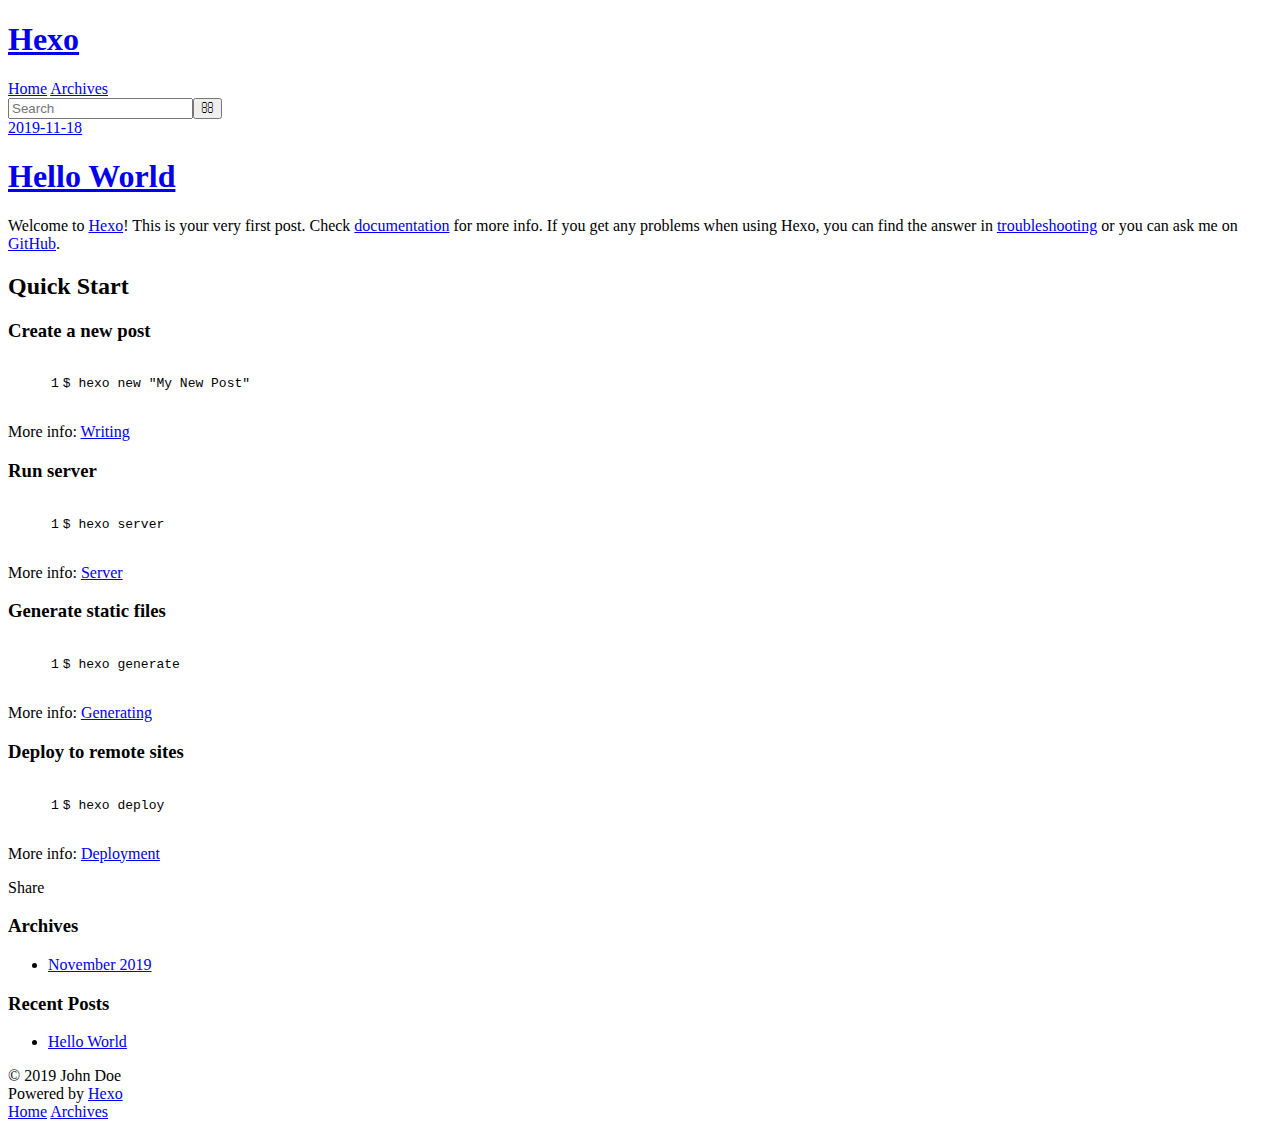
==== index.html @ 331e6872 "Site updated: 2019-11-18 12:37:14" ====
<!DOCTYPE html>
<html>
<head>
  <meta charset="utf-8">
  

  
  <title>Hexo</title>
  <meta name="viewport" content="width=device-width, initial-scale=1, maximum-scale=1">
  <meta property="og:type" content="website">
<meta property="og:title" content="Hexo">
<meta property="og:url" content="http:&#x2F;&#x2F;yoursite.com&#x2F;index.html">
<meta property="og:site_name" content="Hexo">
<meta property="og:locale" content="en">
<meta name="twitter:card" content="summary">
  
    <link rel="alternate" href="/atom.xml" title="Hexo" type="application/atom+xml">
  
  
    <link rel="icon" href="/favicon.png">
  
  
    <link href="//fonts.googleapis.com/css?family=Source+Code+Pro" rel="stylesheet" type="text/css">
  
  <link rel="stylesheet" href="/css/style.css">
</head>

<body>
  <div id="container">
    <div id="wrap">
      <header id="header">
  <div id="banner"></div>
  <div id="header-outer" class="outer">
    <div id="header-title" class="inner">
      <h1 id="logo-wrap">
        <a href="/" id="logo">Hexo</a>
      </h1>
      
    </div>
    <div id="header-inner" class="inner">
      <nav id="main-nav">
        <a id="main-nav-toggle" class="nav-icon"></a>
        
          <a class="main-nav-link" href="/">Home</a>
        
          <a class="main-nav-link" href="/archives">Archives</a>
        
      </nav>
      <nav id="sub-nav">
        
          <a id="nav-rss-link" class="nav-icon" href="/atom.xml" title="RSS Feed"></a>
        
        <a id="nav-search-btn" class="nav-icon" title="Search"></a>
      </nav>
      <div id="search-form-wrap">
        <form action="//google.com/search" method="get" accept-charset="UTF-8" class="search-form"><input type="search" name="q" class="search-form-input" placeholder="Search"><button type="submit" class="search-form-submit">&#xF002;</button><input type="hidden" name="sitesearch" value="http://yoursite.com"></form>
      </div>
    </div>
  </div>
</header>
      <div class="outer">
        <section id="main">
  
    <article id="post-hello-world" class="article article-type-post" itemscope itemprop="blogPost">
  <div class="article-meta">
    <a href="/2019/11/18/hello-world/" class="article-date">
  <time datetime="2019-11-18T04:17:39.506Z" itemprop="datePublished">2019-11-18</time>
</a>
    
  </div>
  <div class="article-inner">
    
    
      <header class="article-header">
        
  
    <h1 itemprop="name">
      <a class="article-title" href="/2019/11/18/hello-world/">Hello World</a>
    </h1>
  

      </header>
    
    <div class="article-entry" itemprop="articleBody">
      
        <p>Welcome to <a href="https://hexo.io/" target="_blank" rel="noopener">Hexo</a>! This is your very first post. Check <a href="https://hexo.io/docs/" target="_blank" rel="noopener">documentation</a> for more info. If you get any problems when using Hexo, you can find the answer in <a href="https://hexo.io/docs/troubleshooting.html" target="_blank" rel="noopener">troubleshooting</a> or you can ask me on <a href="https://github.com/hexojs/hexo/issues" target="_blank" rel="noopener">GitHub</a>.</p>
<h2 id="Quick-Start"><a href="#Quick-Start" class="headerlink" title="Quick Start"></a>Quick Start</h2><h3 id="Create-a-new-post"><a href="#Create-a-new-post" class="headerlink" title="Create a new post"></a>Create a new post</h3><figure class="highlight bash"><table><tr><td class="gutter"><pre><span class="line">1</span><br></pre></td><td class="code"><pre><span class="line">$ hexo new <span class="string">"My New Post"</span></span><br></pre></td></tr></table></figure>

<p>More info: <a href="https://hexo.io/docs/writing.html" target="_blank" rel="noopener">Writing</a></p>
<h3 id="Run-server"><a href="#Run-server" class="headerlink" title="Run server"></a>Run server</h3><figure class="highlight bash"><table><tr><td class="gutter"><pre><span class="line">1</span><br></pre></td><td class="code"><pre><span class="line">$ hexo server</span><br></pre></td></tr></table></figure>

<p>More info: <a href="https://hexo.io/docs/server.html" target="_blank" rel="noopener">Server</a></p>
<h3 id="Generate-static-files"><a href="#Generate-static-files" class="headerlink" title="Generate static files"></a>Generate static files</h3><figure class="highlight bash"><table><tr><td class="gutter"><pre><span class="line">1</span><br></pre></td><td class="code"><pre><span class="line">$ hexo generate</span><br></pre></td></tr></table></figure>

<p>More info: <a href="https://hexo.io/docs/generating.html" target="_blank" rel="noopener">Generating</a></p>
<h3 id="Deploy-to-remote-sites"><a href="#Deploy-to-remote-sites" class="headerlink" title="Deploy to remote sites"></a>Deploy to remote sites</h3><figure class="highlight bash"><table><tr><td class="gutter"><pre><span class="line">1</span><br></pre></td><td class="code"><pre><span class="line">$ hexo deploy</span><br></pre></td></tr></table></figure>

<p>More info: <a href="https://hexo.io/docs/one-command-deployment.html" target="_blank" rel="noopener">Deployment</a></p>

      
    </div>
    <footer class="article-footer">
      <a data-url="http://yoursite.com/2019/11/18/hello-world/" data-id="ck33xthl20000q0uwesigapj0" class="article-share-link">Share</a>
      
      
    </footer>
  </div>
  
</article>


  


</section>
        
          <aside id="sidebar">
  
    

  
    

  
    
  
    
  <div class="widget-wrap">
    <h3 class="widget-title">Archives</h3>
    <div class="widget">
      <ul class="archive-list"><li class="archive-list-item"><a class="archive-list-link" href="/archives/2019/11/">November 2019</a></li></ul>
    </div>
  </div>


  
    
  <div class="widget-wrap">
    <h3 class="widget-title">Recent Posts</h3>
    <div class="widget">
      <ul>
        
          <li>
            <a href="/2019/11/18/hello-world/">Hello World</a>
          </li>
        
      </ul>
    </div>
  </div>

  
</aside>
        
      </div>
      <footer id="footer">
  
  <div class="outer">
    <div id="footer-info" class="inner">
      &copy; 2019 John Doe<br>
      Powered by <a href="http://hexo.io/" target="_blank">Hexo</a>
    </div>
  </div>
</footer>
    </div>
    <nav id="mobile-nav">
  
    <a href="/" class="mobile-nav-link">Home</a>
  
    <a href="/archives" class="mobile-nav-link">Archives</a>
  
</nav>
    

<script src="//ajax.googleapis.com/ajax/libs/jquery/2.0.3/jquery.min.js"></script>


  <link rel="stylesheet" href="/fancybox/jquery.fancybox.css">
  <script src="/fancybox/jquery.fancybox.pack.js"></script>


<script src="/js/script.js"></script>



  </div>
</body>
</html>
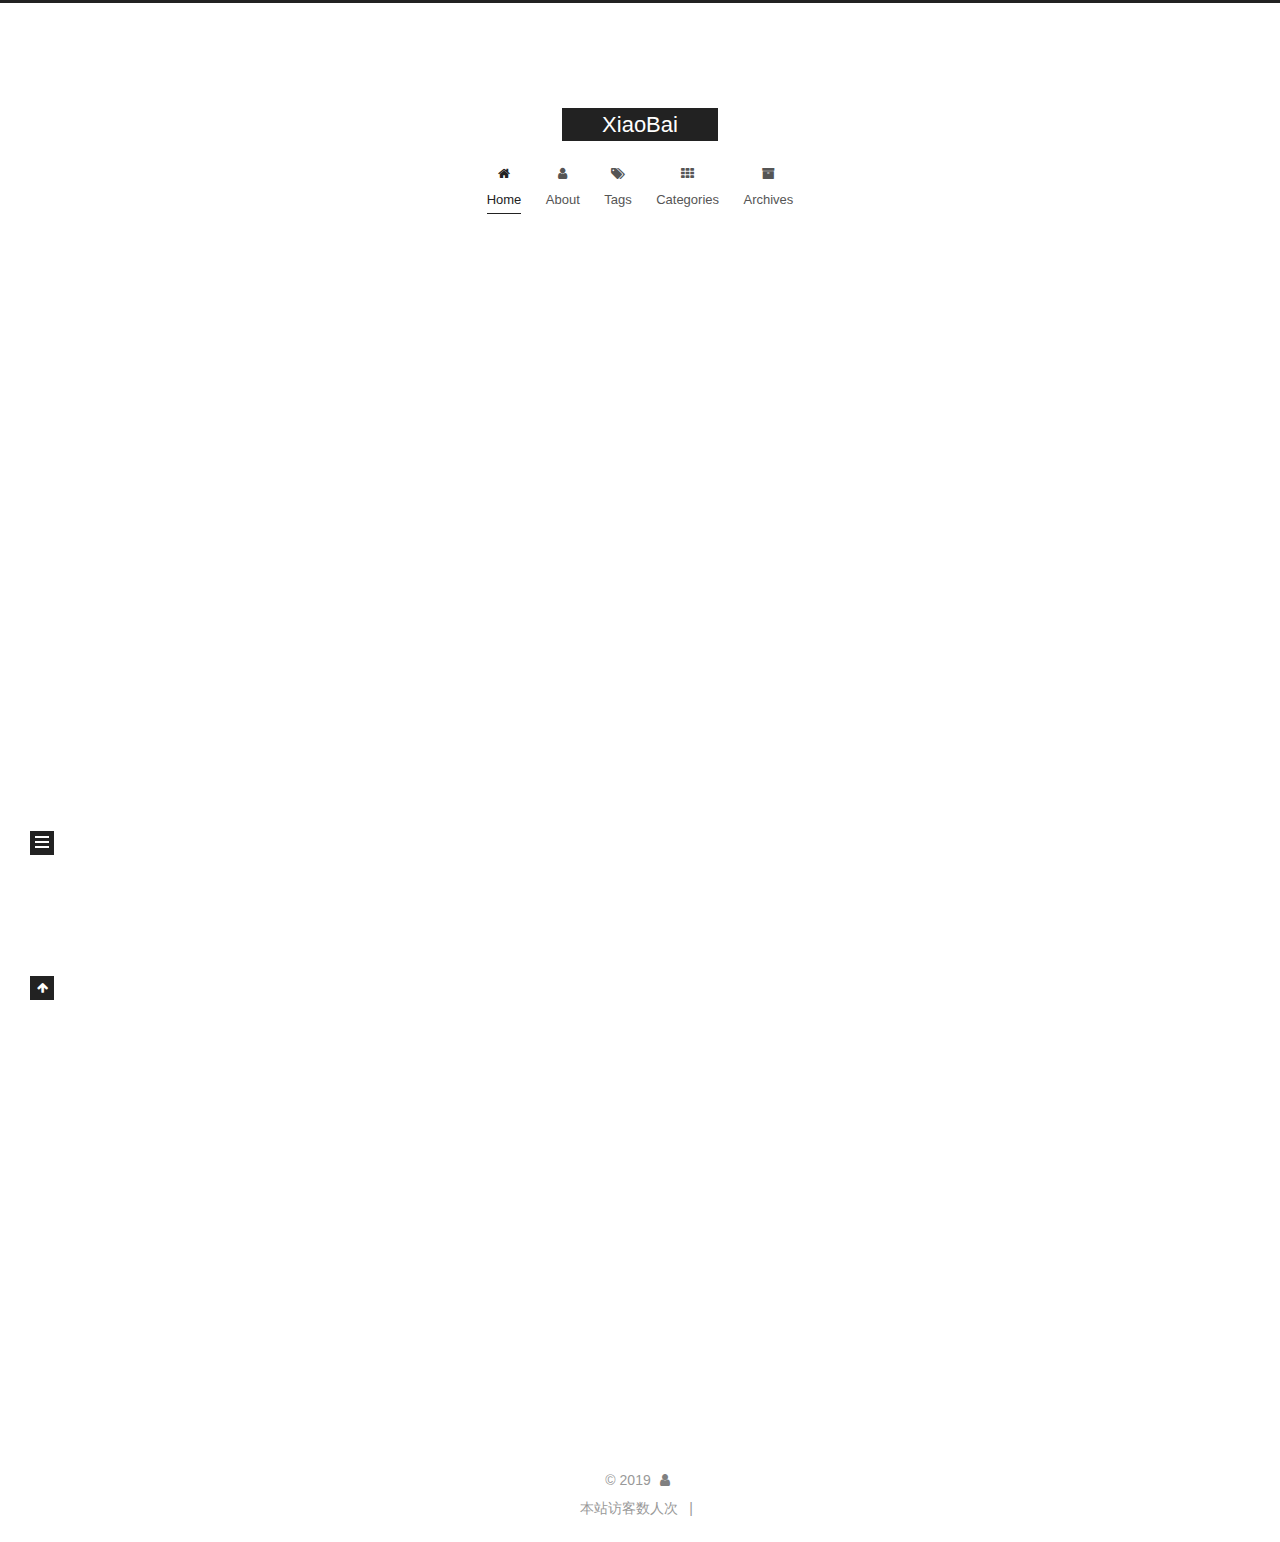
==== commit 5d4e6893: "Site updated: 2019-11-19 09:44:09" ====
--- a/index.html
+++ b/index.html
@@ -1,187 +1,388 @@
 <!DOCTYPE html>
-<html>
+<html lang="en">
 <head>
-  <meta charset="utf-8">
-  
-
-  
-  <title>Hexo</title>
-  <meta name="viewport" content="width=device-width, initial-scale=1, maximum-scale=1">
+  <meta charset="UTF-8">
+<meta name="viewport" content="width=device-width, initial-scale=1, maximum-scale=2">
+<meta name="theme-color" content="#222">
+<meta name="generator" content="Hexo 4.0.0">
+  <link rel="apple-touch-icon" sizes="180x180" href="/images/apple-touch-icon-next.png">
+  <link rel="icon" type="image/png" sizes="32x32" href="/images/favicon-32x32-next.png">
+  <link rel="icon" type="image/png" sizes="16x16" href="/images/favicon-16x16-next.png">
+  <link rel="mask-icon" href="/images/logo.svg" color="#222">
+  <link rel="alternate" href="/atom.xml" title="XiaoBai" type="application/atom+xml">
+
+<link rel="stylesheet" href="/css/main.css">
+
+
+<link rel="stylesheet" href="/lib/font-awesome/css/font-awesome.min.css">
+
+
+<script id="hexo-configurations">
+  var NexT = window.NexT || {};
+  var CONFIG = {
+    root: '/',
+    scheme: 'Muse',
+    version: '7.5.0',
+    exturl: false,
+    sidebar: {"position":"left","display":"post","offset":12,"onmobile":false},
+    copycode: {"enable":false,"show_result":false,"style":null},
+    back2top: {"enable":true,"sidebar":false,"scrollpercent":false},
+    bookmark: {"enable":false,"color":"#222","save":"auto"},
+    fancybox: false,
+    mediumzoom: false,
+    lazyload: false,
+    pangu: false,
+    algolia: {
+      appID: '',
+      apiKey: '',
+      indexName: '',
+      hits: {"per_page":10},
+      labels: {"input_placeholder":"Search for Posts","hits_empty":"We didn't find any results for the search: ${query}","hits_stats":"${hits} results found in ${time} ms"}
+    },
+    localsearch: {"enable":false,"trigger":"auto","top_n_per_article":1,"unescape":false,"preload":false},
+    path: '',
+    motion: {"enable":true,"async":false,"transition":{"post_block":"fadeIn","post_header":"slideDownIn","post_body":"slideDownIn","coll_header":"slideLeftIn","sidebar":"slideUpIn"}},
+    sidebarPadding: 40
+  };
+</script>
+
   <meta property="og:type" content="website">
-<meta property="og:title" content="Hexo">
+<meta property="og:title" content="XiaoBai">
 <meta property="og:url" content="http:&#x2F;&#x2F;yoursite.com&#x2F;index.html">
-<meta property="og:site_name" content="Hexo">
+<meta property="og:site_name" content="XiaoBai">
 <meta property="og:locale" content="en">
 <meta name="twitter:card" content="summary">
-  
-    <link rel="alternate" href="/atom.xml" title="Hexo" type="application/atom+xml">
-  
-  
-    <link rel="icon" href="/favicon.png">
-  
-  
-    <link href="//fonts.googleapis.com/css?family=Source+Code+Pro" rel="stylesheet" type="text/css">
-  
-  <link rel="stylesheet" href="/css/style.css">
+
+<link rel="canonical" href="http://yoursite.com/">
+
+
+<script id="page-configurations">
+  // https://hexo.io/docs/variables.html
+  CONFIG.page = {
+    sidebar: "",
+    isHome: true,
+    isPost: false,
+    isPage: false,
+    isArchive: false
+  };
+</script>
+
+  <title>XiaoBai</title>
+  
+
+
+
+
+
+
+  <noscript>
+  <style>
+  .use-motion .brand,
+  .use-motion .menu-item,
+  .sidebar-inner,
+  .use-motion .post-block,
+  .use-motion .pagination,
+  .use-motion .comments,
+  .use-motion .post-header,
+  .use-motion .post-body,
+  .use-motion .collection-header { opacity: initial; }
+
+  .use-motion .site-title,
+  .use-motion .site-subtitle {
+    opacity: initial;
+    top: initial;
+  }
+
+  .use-motion .logo-line-before i { left: initial; }
+  .use-motion .logo-line-after i { right: initial; }
+  </style>
+</noscript>
+
 </head>
 
-<body>
-  <div id="container">
-    <div id="wrap">
-      <header id="header">
-  <div id="banner"></div>
-  <div id="header-outer" class="outer">
-    <div id="header-title" class="inner">
-      <h1 id="logo-wrap">
-        <a href="/" id="logo">Hexo</a>
-      </h1>
+<body itemscope itemtype="http://schema.org/WebPage">
+  <div class="container use-motion">
+    <div class="headband"></div>
+
+    <header class="header" itemscope itemtype="http://schema.org/WPHeader">
+      <div class="header-inner"><div class="site-brand-container">
+  <div class="site-meta">
+
+    <div>
+      <a href="/" class="brand" rel="start">
+        <span class="logo-line-before"><i></i></span>
+        <span class="site-title">XiaoBai</span>
+        <span class="logo-line-after"><i></i></span>
+      </a>
+    </div>
+  </div>
+
+  <div class="site-nav-toggle">
+    <div class="toggle" aria-label="Toggle navigation bar">
+      <span class="toggle-line toggle-line-first"></span>
+      <span class="toggle-line toggle-line-middle"></span>
+      <span class="toggle-line toggle-line-last"></span>
+    </div>
+  </div>
+</div>
+
+
+<nav class="site-nav">
+  
+  <ul id="menu" class="menu">
+        <li class="menu-item menu-item-home">
+
+    <a href="/" rel="section"><i class="fa fa-fw fa-home"></i>Home</a>
+
+  </li>
+        <li class="menu-item menu-item-about">
+
+    <a href="/about/" rel="section"><i class="fa fa-fw fa-user"></i>About</a>
+
+  </li>
+        <li class="menu-item menu-item-tags">
+
+    <a href="/tags/" rel="section"><i class="fa fa-fw fa-tags"></i>Tags</a>
+
+  </li>
+        <li class="menu-item menu-item-categories">
+
+    <a href="/categories/" rel="section"><i class="fa fa-fw fa-th"></i>Categories</a>
+
+  </li>
+        <li class="menu-item menu-item-archives">
+
+    <a href="/archives/" rel="section"><i class="fa fa-fw fa-archive"></i>Archives</a>
+
+  </li>
+  </ul>
+
+</nav>
+</div>
+    </header>
+
+    
+  <div class="back-to-top">
+    <i class="fa fa-arrow-up"></i>
+    <span>0%</span>
+  </div>
+
+
+    <main class="main">
+      <div class="main-inner">
+        <div class="content-wrap">
+          
+
+          <div class="content">
+            
+
+  <div class="posts-expand">
+        
+  
+  
+  <article itemscope itemtype="http://schema.org/Article" class="post-block home" lang="en">
+    <link itemprop="mainEntityOfPage" href="http://yoursite.com/2019/11/18/hello-world/">
+
+    <span hidden itemprop="author" itemscope itemtype="http://schema.org/Person">
+      <meta itemprop="image" content="/images/avatar.gif">
+      <meta itemprop="name" content="">
+      <meta itemprop="description" content="">
+    </span>
+
+    <span hidden itemprop="publisher" itemscope itemtype="http://schema.org/Organization">
+      <meta itemprop="name" content="XiaoBai">
+    </span>
+      <header class="post-header">
+        <h1 class="post-title" itemprop="name headline">
+          
+            <a href="/2019/11/18/hello-world/" class="post-title-link" itemprop="url">Hello World</a>
+        </h1>
+
+        <div class="post-meta">
+            <span class="post-meta-item">
+              <span class="post-meta-item-icon">
+                <i class="fa fa-calendar-o"></i>
+              </span>
+              <span class="post-meta-item-text">Posted on</span>
+
+              <time title="Created: 2019-11-18 12:17:39" itemprop="dateCreated datePublished" datetime="2019-11-18T12:17:39+08:00">2019-11-18</time>
+            </span>
+
+          
+
+        </div>
+      </header>
+
+    
+    
+    
+    <div class="post-body" itemprop="articleBody">
+
+      
+          <p>Welcome to <a href="https://hexo.io/" target="_blank" rel="noopener">Hexo</a>! This is your very first post. Check <a href="https://hexo.io/docs/" target="_blank" rel="noopener">documentation</a> for more info. If you get any problems when using Hexo, you can find the answer in <a href="https://hexo.io/docs/troubleshooting.html" target="_blank" rel="noopener">troubleshooting</a> or you can ask me on <a href="https://github.com/hexojs/hexo/issues" target="_blank" rel="noopener">GitHub</a>.</p>
+<h2 id="Quick-Start"><a href="#Quick-Start" class="headerlink" title="Quick Start"></a>Quick Start</h2><h3 id="Create-a-new-post"><a href="#Create-a-new-post" class="headerlink" title="Create a new post"></a>Create a new post</h3><figure class="highlight bash"><table><tr><td class="gutter"><pre><span class="line">1</span><br></pre></td><td class="code"><pre><span class="line">$ hexo new <span class="string">"My New Post"</span></span><br></pre></td></tr></table></figure>
+
+<p>More info: <a href="https://hexo.io/docs/writing.html" target="_blank" rel="noopener">Writing</a></p>
+<h3 id="Run-server"><a href="#Run-server" class="headerlink" title="Run server"></a>Run server</h3><figure class="highlight bash"><table><tr><td class="gutter"><pre><span class="line">1</span><br></pre></td><td class="code"><pre><span class="line">$ hexo server</span><br></pre></td></tr></table></figure>
+
+<p>More info: <a href="https://hexo.io/docs/server.html" target="_blank" rel="noopener">Server</a></p>
+<h3 id="Generate-static-files"><a href="#Generate-static-files" class="headerlink" title="Generate static files"></a>Generate static files</h3><figure class="highlight bash"><table><tr><td class="gutter"><pre><span class="line">1</span><br></pre></td><td class="code"><pre><span class="line">$ hexo generate</span><br></pre></td></tr></table></figure>
+
+<p>More info: <a href="https://hexo.io/docs/generating.html" target="_blank" rel="noopener">Generating</a></p>
+<h3 id="Deploy-to-remote-sites"><a href="#Deploy-to-remote-sites" class="headerlink" title="Deploy to remote sites"></a>Deploy to remote sites</h3><figure class="highlight bash"><table><tr><td class="gutter"><pre><span class="line">1</span><br></pre></td><td class="code"><pre><span class="line">$ hexo deploy</span><br></pre></td></tr></table></figure>
+
+<p>More info: <a href="https://hexo.io/docs/one-command-deployment.html" target="_blank" rel="noopener">Deployment</a></p>
+
       
     </div>
-    <div id="header-inner" class="inner">
-      <nav id="main-nav">
-        <a id="main-nav-toggle" class="nav-icon"></a>
+
+    
+    
+    
+      <footer class="post-footer">
+        <div class="post-eof"></div>
+      </footer>
+  </article>
+  
+  
+  
+
+  </div>
+
+  
+
+
+
+          </div>
+          
+
+        </div>
+          
+  
+  <div class="toggle sidebar-toggle">
+    <span class="toggle-line toggle-line-first"></span>
+    <span class="toggle-line toggle-line-middle"></span>
+    <span class="toggle-line toggle-line-last"></span>
+  </div>
+
+  <aside class="sidebar">
+    <div class="sidebar-inner">
+
+      <ul class="sidebar-nav motion-element">
+        <li class="sidebar-nav-toc">
+          Table of Contents
+        </li>
+        <li class="sidebar-nav-overview">
+          Overview
+        </li>
+      </ul>
+
+      <!--noindex-->
+      <div class="post-toc-wrap sidebar-panel">
+      </div>
+      <!--/noindex-->
+
+      <div class="site-overview-wrap sidebar-panel">
+        <div class="site-author motion-element" itemprop="author" itemscope itemtype="http://schema.org/Person">
+  <p class="site-author-name" itemprop="name"></p>
+  <div class="site-description" itemprop="description"></div>
+</div>
+<div class="site-state-wrap motion-element">
+  <nav class="site-state">
+      <div class="site-state-item site-state-posts">
+          <a href="/archives/">
         
-          <a class="main-nav-link" href="/">Home</a>
+          <span class="site-state-item-count">1</span>
+          <span class="site-state-item-name">posts</span>
+        </a>
+      </div>
+  </nav>
+</div>
+  <div class="feed-link motion-element">
+    <a href="/atom.xml" rel="alternate">
+      <i class="fa fa-rss"></i>RSS
+    </a>
+  </div>
+
+
+
+      </div>
+
+    </div>
+  </aside>
+  <div id="sidebar-dimmer"></div>
+
+
+      </div>
+    </main>
+
+    <footer class="footer">
+      <div class="footer-inner">
+        <script async src="//busuanzi.ibruce.info/busuanzi/2.3/busuanzi.pure.mini.js"></script>
+
+<div class="copyright">
+  
+  &copy; 
+  <span itemprop="copyrightYear">2019</span>
+  <span class="with-love">
+    <i class="fa fa-user"></i>
+  </span>
+  <span class="author" itemprop="copyrightHolder"></span>
+</div>
+<span id="busuanzi_container_site_uv">
+
+  本站访客数<span id="busuanzi_value_site_uv"></span>人次
+</span>
+  <span class="post-meta-divider">|</span>
+
         
-          <a class="main-nav-link" href="/archives">Archives</a>
+
+
+
+
+
+
+
+
+
+
+
+
         
-      </nav>
-      <nav id="sub-nav">
-        
-          <a id="nav-rss-link" class="nav-icon" href="/atom.xml" title="RSS Feed"></a>
-        
-        <a id="nav-search-btn" class="nav-icon" title="Search"></a>
-      </nav>
-      <div id="search-form-wrap">
-        <form action="//google.com/search" method="get" accept-charset="UTF-8" class="search-form"><input type="search" name="q" class="search-form-input" placeholder="Search"><button type="submit" class="search-form-submit">&#xF002;</button><input type="hidden" name="sitesearch" value="http://yoursite.com"></form>
-      </div>
-    </div>
-  </div>
-</header>
-      <div class="outer">
-        <section id="main">
-  
-    <article id="post-hello-world" class="article article-type-post" itemscope itemprop="blogPost">
-  <div class="article-meta">
-    <a href="/2019/11/18/hello-world/" class="article-date">
-  <time datetime="2019-11-18T04:17:39.506Z" itemprop="datePublished">2019-11-18</time>
-</a>
-    
-  </div>
-  <div class="article-inner">
-    
-    
-      <header class="article-header">
-        
-  
-    <h1 itemprop="name">
-      <a class="article-title" href="/2019/11/18/hello-world/">Hello World</a>
-    </h1>
-  
-
-      </header>
-    
-    <div class="article-entry" itemprop="articleBody">
-      
-        <p>Welcome to <a href="https://hexo.io/" target="_blank" rel="noopener">Hexo</a>! This is your very first post. Check <a href="https://hexo.io/docs/" target="_blank" rel="noopener">documentation</a> for more info. If you get any problems when using Hexo, you can find the answer in <a href="https://hexo.io/docs/troubleshooting.html" target="_blank" rel="noopener">troubleshooting</a> or you can ask me on <a href="https://github.com/hexojs/hexo/issues" target="_blank" rel="noopener">GitHub</a>.</p>
-<h2 id="Quick-Start"><a href="#Quick-Start" class="headerlink" title="Quick Start"></a>Quick Start</h2><h3 id="Create-a-new-post"><a href="#Create-a-new-post" class="headerlink" title="Create a new post"></a>Create a new post</h3><figure class="highlight bash"><table><tr><td class="gutter"><pre><span class="line">1</span><br></pre></td><td class="code"><pre><span class="line">$ hexo new <span class="string">"My New Post"</span></span><br></pre></td></tr></table></figure>
-
-<p>More info: <a href="https://hexo.io/docs/writing.html" target="_blank" rel="noopener">Writing</a></p>
-<h3 id="Run-server"><a href="#Run-server" class="headerlink" title="Run server"></a>Run server</h3><figure class="highlight bash"><table><tr><td class="gutter"><pre><span class="line">1</span><br></pre></td><td class="code"><pre><span class="line">$ hexo server</span><br></pre></td></tr></table></figure>
-
-<p>More info: <a href="https://hexo.io/docs/server.html" target="_blank" rel="noopener">Server</a></p>
-<h3 id="Generate-static-files"><a href="#Generate-static-files" class="headerlink" title="Generate static files"></a>Generate static files</h3><figure class="highlight bash"><table><tr><td class="gutter"><pre><span class="line">1</span><br></pre></td><td class="code"><pre><span class="line">$ hexo generate</span><br></pre></td></tr></table></figure>
-
-<p>More info: <a href="https://hexo.io/docs/generating.html" target="_blank" rel="noopener">Generating</a></p>
-<h3 id="Deploy-to-remote-sites"><a href="#Deploy-to-remote-sites" class="headerlink" title="Deploy to remote sites"></a>Deploy to remote sites</h3><figure class="highlight bash"><table><tr><td class="gutter"><pre><span class="line">1</span><br></pre></td><td class="code"><pre><span class="line">$ hexo deploy</span><br></pre></td></tr></table></figure>
-
-<p>More info: <a href="https://hexo.io/docs/one-command-deployment.html" target="_blank" rel="noopener">Deployment</a></p>
-
-      
-    </div>
-    <footer class="article-footer">
-      <a data-url="http://yoursite.com/2019/11/18/hello-world/" data-id="ck33xthl20000q0uwesigapj0" class="article-share-link">Share</a>
-      
-      
+      </div>
     </footer>
   </div>
-  
-</article>
-
-
-  
-
-
-</section>
-        
-          <aside id="sidebar">
-  
-    
-
-  
-    
-
-  
-    
-  
-    
-  <div class="widget-wrap">
-    <h3 class="widget-title">Archives</h3>
-    <div class="widget">
-      <ul class="archive-list"><li class="archive-list-item"><a class="archive-list-link" href="/archives/2019/11/">November 2019</a></li></ul>
-    </div>
-  </div>
-
-
-  
-    
-  <div class="widget-wrap">
-    <h3 class="widget-title">Recent Posts</h3>
-    <div class="widget">
-      <ul>
-        
-          <li>
-            <a href="/2019/11/18/hello-world/">Hello World</a>
-          </li>
-        
-      </ul>
-    </div>
-  </div>
-
-  
-</aside>
-        
-      </div>
-      <footer id="footer">
-  
-  <div class="outer">
-    <div id="footer-info" class="inner">
-      &copy; 2019 John Doe<br>
-      Powered by <a href="http://hexo.io/" target="_blank">Hexo</a>
-    </div>
-  </div>
-</footer>
-    </div>
-    <nav id="mobile-nav">
-  
-    <a href="/" class="mobile-nav-link">Home</a>
-  
-    <a href="/archives" class="mobile-nav-link">Archives</a>
-  
-</nav>
-    
-
-<script src="//ajax.googleapis.com/ajax/libs/jquery/2.0.3/jquery.min.js"></script>
-
-
-  <link rel="stylesheet" href="/fancybox/jquery.fancybox.css">
-  <script src="/fancybox/jquery.fancybox.pack.js"></script>
-
-
-<script src="/js/script.js"></script>
-
-
-
-  </div>
+
+  
+  <script src="/lib/anime.min.js"></script>
+  <script src="/lib/velocity/velocity.min.js"></script>
+  <script src="/lib/velocity/velocity.ui.min.js"></script>
+<script src="/js/utils.js"></script><script src="/js/motion.js"></script>
+<script src="/js/schemes/muse.js"></script>
+<script src="/js/next-boot.js"></script>
+
+
+
+  
+
+
+
+
+
+
+
+
+
+
+
+
+
+
+
+
+  
+
+  
+
 </body>
-</html>+</html>
--- a/css/main.css
+++ b/css/main.css
@@ -0,0 +1,2284 @@
+html {
+  line-height: 1.15; /* 1 */
+  -webkit-text-size-adjust: 100%; /* 2 */
+}
+body {
+  margin: 0;
+}
+main {
+  display: block;
+}
+h1 {
+  font-size: 2em;
+  margin: 0.67em 0;
+}
+hr {
+  box-sizing: content-box; /* 1 */
+  height: 0; /* 1 */
+  overflow: visible; /* 2 */
+}
+pre {
+  font-family: monospace, monospace; /* 1 */
+  font-size: 1em; /* 2 */
+}
+a {
+  background: transparent;
+}
+abbr[title] {
+  border-bottom: none; /* 1 */
+  text-decoration: underline; /* 2 */
+  text-decoration: underline dotted; /* 2 */
+}
+b,
+strong {
+  font-weight: bolder;
+}
+code,
+kbd,
+samp {
+  font-family: monospace, monospace; /* 1 */
+  font-size: 1em; /* 2 */
+}
+small {
+  font-size: 80%;
+}
+sub,
+sup {
+  font-size: 75%;
+  line-height: 0;
+  position: relative;
+  vertical-align: baseline;
+}
+sub {
+  bottom: -0.25em;
+}
+sup {
+  top: -0.5em;
+}
+img {
+  border-style: none;
+}
+button,
+input,
+optgroup,
+select,
+textarea {
+  font-family: inherit; /* 1 */
+  font-size: 100%; /* 1 */
+  line-height: 1.15; /* 1 */
+  margin: 0; /* 2 */
+}
+button,
+input {
+/* 1 */
+  overflow: visible;
+}
+button,
+select {
+/* 1 */
+  text-transform: none;
+}
+button,
+[type='button'],
+[type='reset'],
+[type='submit'] {
+  -webkit-appearance: button;
+}
+button::-moz-focus-inner,
+[type='button']::-moz-focus-inner,
+[type='reset']::-moz-focus-inner,
+[type='submit']::-moz-focus-inner {
+  border-style: none;
+  padding: 0;
+}
+button:-moz-focusring,
+[type='button']:-moz-focusring,
+[type='reset']:-moz-focusring,
+[type='submit']:-moz-focusring {
+  outline: 1px dotted ButtonText;
+}
+fieldset {
+  padding: 0.35em 0.75em 0.625em;
+}
+legend {
+  box-sizing: border-box; /* 1 */
+  color: inherit; /* 2 */
+  display: table; /* 1 */
+  max-width: 100%; /* 1 */
+  padding: 0; /* 3 */
+  white-space: normal; /* 1 */
+}
+progress {
+  vertical-align: baseline;
+}
+textarea {
+  overflow: auto;
+}
+[type='checkbox'],
+[type='radio'] {
+  box-sizing: border-box; /* 1 */
+  padding: 0; /* 2 */
+}
+[type='number']::-webkit-inner-spin-button,
+[type='number']::-webkit-outer-spin-button {
+  height: auto;
+}
+[type='search'] {
+  outline-offset: -2px; /* 2 */
+  -webkit-appearance: textfield; /* 1 */
+}
+[type='search']::-webkit-search-decoration {
+  -webkit-appearance: none;
+}
+::-webkit-file-upload-button {
+  font: inherit; /* 2 */
+  -webkit-appearance: button; /* 1 */
+}
+details {
+  display: block;
+}
+summary {
+  display: list-item;
+}
+template {
+  display: none;
+}
+[hidden] {
+  display: none;
+}
+::selection {
+  background: #262a30;
+  color: #fff;
+}
+html,
+body {
+  height: 100%;
+}
+body {
+  background: #fff;
+  color: #555;
+  font-family: 'Lato', "PingFang SC", "Microsoft YaHei", sans-serif;
+  font-size: 1em;
+  line-height: 2;
+}
+@media (max-width: 991px) {
+  body {
+    padding-left: 0 !important;
+    padding-right: 0 !important;
+  }
+}
+h1,
+h2,
+h3,
+h4,
+h5,
+h6 {
+  font-family: 'Lato', "PingFang SC", "Microsoft YaHei", sans-serif;
+  font-weight: bold;
+  line-height: 1.5;
+  margin: 20px 0 15px;
+  padding: 0;
+}
+h1 {
+  font-size: 1.5em;
+}
+h2 {
+  font-size: 1.375em;
+}
+h3 {
+  font-size: 1.25em;
+}
+h4 {
+  font-size: 1.125em;
+}
+h5 {
+  font-size: 1em;
+}
+h6 {
+  font-size: 0.875em;
+}
+p {
+  margin: 0 0 20px 0;
+}
+a,
+span.exturl {
+  border-bottom: 1px solid #999;
+  color: #555;
+  outline: 0;
+  text-decoration: none;
+  overflow-wrap: break-word;
+  word-wrap: break-word;
+  cursor: pointer;
+}
+a:hover,
+span.exturl:hover {
+  border-bottom-color: #222;
+  color: #222;
+}
+iframe,
+img,
+video {
+  display: block;
+  margin-left: auto;
+  margin-right: auto;
+  max-width: 100%;
+}
+hr {
+  background-color: #ddd;
+  background-image: repeating-linear-gradient(-45deg, #fff, #fff 4px, transparent 4px, transparent 8px);
+  border: 0;
+  height: 3px;
+  margin: 40px 0;
+}
+blockquote {
+  border-left: 4px solid #ddd;
+  color: #666;
+  margin: 0;
+  padding: 0 15px;
+}
+blockquote cite::before {
+  content: '-';
+  padding: 0 5px;
+}
+dt {
+  font-weight: 700;
+}
+dd {
+  margin: 0;
+  padding: 0;
+}
+kbd {
+  background-color: #f5f5f5;
+  background-image: linear-gradient(#eee, #fff, #eee);
+  border: 1px solid #ccc;
+  border-radius: 0.2em;
+  box-shadow: 0.1em 0.1em 0.2em rgba(0,0,0,0.1);
+  font-family: inherit;
+  padding: 0.1em 0.3em;
+  white-space: nowrap;
+}
+.table-container {
+  -webkit-overflow-scrolling: touch;
+  overflow: auto;
+}
+table {
+  border-collapse: collapse;
+  border-spacing: 0;
+  font-size: 0.875em;
+  margin: 0 0 20px 0;
+  width: 100%;
+}
+tbody tr:nth-of-type(odd) {
+  background: #f9f9f9;
+}
+tbody tr:hover {
+  background: #f5f5f5;
+}
+caption,
+th,
+td {
+  font-weight: normal;
+  padding: 8px;
+  text-align: left;
+  vertical-align: middle;
+}
+th,
+td {
+  border: 1px solid #ddd;
+  border-bottom: 3px solid #ddd;
+}
+th {
+  font-weight: 700;
+  padding-bottom: 10px;
+}
+td {
+  border-bottom-width: 1px;
+}
+.btn {
+  background: #222;
+  border: 2px solid #222;
+  border-radius: 0;
+  color: #fff;
+  display: inline-block;
+  font-size: 0.875em;
+  line-height: 2;
+  padding: 0 20px;
+  text-decoration: none;
+  transition-property: background-color;
+  transition-delay: 0s;
+  transition-duration: 0.2s;
+  transition-timing-function: ease-in-out;
+}
+.btn:hover {
+  background: #fff;
+  border-color: #222;
+  color: #222;
+}
+.btn + .btn {
+  margin: 0 0 8px 8px;
+}
+.btn .fa-fw {
+  text-align: left;
+  width: 1.285714285714286em;
+}
+.toggle {
+  line-height: 0;
+}
+.toggle .toggle-line {
+  background: #fff;
+  display: inline-block;
+  height: 2px;
+  left: 0;
+  position: relative;
+  top: 0;
+  transition: all 0.4s;
+  vertical-align: top;
+  width: 100%;
+}
+.toggle .toggle-line:not(:first-child) {
+  margin-top: 3px;
+}
+.toggle.toggle-arrow .toggle-line-first {
+  left: 50%;
+  top: 2px;
+  transform: rotate(45deg);
+  width: 50%;
+}
+.toggle.toggle-arrow .toggle-line-middle {
+  left: 2px;
+  width: 90%;
+}
+.toggle.toggle-arrow .toggle-line-last {
+  left: 50%;
+  top: -2px;
+  transform: rotate(-45deg);
+  width: 50%;
+}
+.toggle.toggle-close .toggle-line-first {
+  transform: rotate(-45deg);
+  top: 5px;
+}
+.toggle.toggle-close .toggle-line-middle {
+  opacity: 0;
+}
+.toggle.toggle-close .toggle-line-last {
+  transform: rotate(45deg);
+  top: -5px;
+}
+.highlight,
+pre {
+  background: #f7f7f7;
+  color: #4d4d4c;
+  line-height: 1.6;
+  margin: 0 auto 20px;
+}
+pre,
+code {
+  font-family: consolas, Menlo, monospace, "PingFang SC", "Microsoft YaHei";
+}
+code {
+  background: #eee;
+  border-radius: 3px;
+  color: #555;
+  padding: 2px 4px;
+  overflow-wrap: break-word;
+  word-wrap: break-word;
+}
+.highlight *::selection {
+  background: #d6d6d6;
+}
+.highlight pre {
+  border: 0;
+  margin: 0;
+  padding: 0;
+}
+.highlight table {
+  border: 0;
+  margin: 0;
+  width: auto;
+}
+.highlight tr:first-child pre {
+  padding-top: 10px;
+}
+.highlight tr:last-child pre {
+  padding-bottom: 10px;
+}
+.highlight td {
+  border: 0;
+  padding: 0;
+}
+.highlight figcaption {
+  background: #eee;
+  color: #4d4d4c;
+  font-size: 0.875em;
+  line-height: 1.2;
+  padding: 0.5em;
+}
+.highlight figcaption::before,
+.highlight figcaption::after {
+  content: ' ';
+  display: table;
+}
+.highlight figcaption::after {
+  clear: both;
+}
+.highlight figcaption a {
+  color: #4d4d4c;
+  float: right;
+}
+.highlight figcaption a:hover {
+  border-bottom-color: #4d4d4c;
+}
+.highlight .gutter pre {
+  background: #eff2f3;
+  color: #869194;
+  padding-left: 10px;
+  padding-right: 10px;
+  text-align: right;
+  -moz-user-select: none;
+  -ms-user-select: none;
+  -webkit-user-select: none;
+  user-select: none;
+}
+.highlight .code pre {
+  background: #f7f7f7;
+  padding-left: 10px;
+  width: 100%;
+}
+.gist table {
+  width: auto;
+}
+.gist table td {
+  border: 0;
+}
+pre {
+  overflow: auto;
+  padding: 10px;
+}
+pre code {
+  background: none;
+  color: #4d4d4c;
+  font-size: 0.875em;
+  padding: 0;
+  text-shadow: none;
+}
+pre .deletion {
+  background: #fdd;
+}
+pre .addition {
+  background: #dfd;
+}
+pre .meta {
+  color: #eab700;
+  -moz-user-select: none;
+  -ms-user-select: none;
+  -webkit-user-select: none;
+  user-select: none;
+}
+pre .comment {
+  color: #8e908c;
+}
+pre .variable,
+pre .attribute,
+pre .tag,
+pre .name,
+pre .regexp,
+pre .ruby .constant,
+pre .xml .tag .title,
+pre .xml .pi,
+pre .xml .doctype,
+pre .html .doctype,
+pre .css .id,
+pre .css .class,
+pre .css .pseudo {
+  color: #c82829;
+}
+pre .number,
+pre .preprocessor,
+pre .built_in,
+pre .builtin-name,
+pre .literal,
+pre .params,
+pre .constant,
+pre .command {
+  color: #f5871f;
+}
+pre .ruby .class .title,
+pre .css .rules .attribute,
+pre .string,
+pre .symbol,
+pre .value,
+pre .inheritance,
+pre .header,
+pre .ruby .symbol,
+pre .xml .cdata,
+pre .special,
+pre .formula {
+  color: #718c00;
+}
+pre .title,
+pre .css .hexcolor {
+  color: #3e999f;
+}
+pre .function,
+pre .python .decorator,
+pre .python .title,
+pre .ruby .function .title,
+pre .ruby .title .keyword,
+pre .perl .sub,
+pre .javascript .title,
+pre .coffeescript .title {
+  color: #4271ae;
+}
+pre .keyword,
+pre .javascript .function {
+  color: #8959a8;
+}
+.blockquote-center {
+  border-left: none;
+  margin: 40px 0;
+  padding: 0;
+  position: relative;
+  text-align: center;
+}
+.blockquote-center::before,
+.blockquote-center::after {
+  background-repeat: no-repeat;
+  background-size: 22px 22px;
+  content: ' ';
+  display: block;
+  height: 24px;
+  opacity: 0.2;
+  position: absolute;
+  width: 100%;
+}
+.blockquote-center::before {
+  background-image: url("../images/quote-l.svg");
+  background-position: 0 -6px;
+  border-top: 1px solid #ccc;
+  top: -20px;
+}
+.blockquote-center::after {
+  background-image: url("../images/quote-r.svg");
+  background-position: 100% 8px;
+  border-bottom: 1px solid #ccc;
+  bottom: -20px;
+}
+.blockquote-center p,
+.blockquote-center div {
+  text-align: center;
+}
+.post-body .group-picture img {
+  border: 0;
+  margin: 0 auto;
+  padding: 0 3px;
+}
+.group-picture-row {
+  margin-bottom: 6px;
+  overflow: hidden;
+}
+.group-picture-column {
+  float: left;
+  margin-bottom: 10px;
+}
+.post-body .label {
+  display: inline;
+  padding: 0 2px;
+}
+.post-body .label.default {
+  background: #f0f0f0;
+}
+.post-body .label.primary {
+  background: #efe6f7;
+}
+.post-body .label.info {
+  background: #e5f2f8;
+}
+.post-body .label.success {
+  background: #e7f4e9;
+}
+.post-body .label.warning {
+  background: #fcf6e1;
+}
+.post-body .label.danger {
+  background: #fae8eb;
+}
+.post-body .tabs {
+  margin-bottom: 20px;
+}
+.post-body .tabs,
+.tabs-comment {
+  display: block;
+  padding-top: 10px;
+  position: relative;
+}
+.post-body .tabs ul.nav-tabs,
+.tabs-comment ul.nav-tabs {
+  display: flex;
+  flex-wrap: wrap;
+  margin: 0;
+  margin-bottom: -1px;
+  padding: 0;
+}
+@media (max-width: 413px) {
+  .post-body .tabs ul.nav-tabs,
+  .tabs-comment ul.nav-tabs {
+    display: block;
+    margin-bottom: 5px;
+  }
+}
+.post-body .tabs ul.nav-tabs li.tab,
+.tabs-comment ul.nav-tabs li.tab {
+  background: #fff;
+  border-bottom: 1px solid #ddd;
+  border-left: 1px solid transparent;
+  border-right: 1px solid transparent;
+  border-top: 3px solid transparent;
+  flex-grow: 1;
+  list-style-type: none;
+}
+@media (max-width: 413px) {
+  .post-body .tabs ul.nav-tabs li.tab,
+  .tabs-comment ul.nav-tabs li.tab {
+    border-bottom: 1px solid transparent;
+    border-left: 3px solid transparent;
+    border-right: 1px solid transparent;
+    border-top: 1px solid transparent;
+  }
+}
+.post-body .tabs ul.nav-tabs li.tab a,
+.tabs-comment ul.nav-tabs li.tab a {
+  border-bottom: initial;
+  display: block;
+  line-height: 1.8;
+  outline: 0;
+  padding: 0.25em 0.75em;
+  text-align: center;
+  transition-delay: 0s;
+  transition-duration: 0.2s;
+  transition-timing-function: ease-out;
+}
+.post-body .tabs ul.nav-tabs li.tab a i,
+.tabs-comment ul.nav-tabs li.tab a i {
+  width: 1.285714285714286em;
+}
+.post-body .tabs ul.nav-tabs li.tab.active,
+.tabs-comment ul.nav-tabs li.tab.active {
+  border-bottom: 1px solid transparent;
+  border-left: 1px solid #ddd;
+  border-right: 1px solid #ddd;
+  border-top: 3px solid #fc6423;
+}
+@media (max-width: 413px) {
+  .post-body .tabs ul.nav-tabs li.tab.active,
+  .tabs-comment ul.nav-tabs li.tab.active {
+    border-bottom: 1px solid #ddd;
+    border-left: 3px solid #fc6423;
+    border-right: 1px solid #ddd;
+    border-top: 1px solid #ddd;
+  }
+}
+.post-body .tabs ul.nav-tabs li.tab.active a,
+.tabs-comment ul.nav-tabs li.tab.active a {
+  color: #555;
+  cursor: default;
+}
+.post-body .tabs .tab-content .tab-pane,
+.tabs-comment .tab-content .tab-pane {
+  border: 1px solid #ddd;
+  padding: 20px 20px 0 20px;
+}
+.post-body .tabs .tab-content .tab-pane:not(.active),
+.tabs-comment .tab-content .tab-pane:not(.active) {
+  display: none;
+}
+.post-body .tabs .tab-content .tab-pane.active,
+.tabs-comment .tab-content .tab-pane.active {
+  display: block;
+}
+.post-body .note {
+  margin-bottom: 20px;
+  padding: 15px;
+  position: relative;
+  border: 1px solid #eee;
+  border-left-width: 5px;
+  border-radius: 3px;
+}
+.post-body .note h2,
+.post-body .note h3,
+.post-body .note h4,
+.post-body .note h5,
+.post-body .note h6 {
+  margin-top: 0;
+  border-bottom: initial;
+  margin-bottom: 0;
+  padding-top: 0;
+}
+.post-body .note p:first-child,
+.post-body .note ul:first-child,
+.post-body .note ol:first-child,
+.post-body .note table:first-child,
+.post-body .note pre:first-child,
+.post-body .note blockquote:first-child,
+.post-body .note img:first-child {
+  margin-top: 0;
+}
+.post-body .note p:last-child,
+.post-body .note ul:last-child,
+.post-body .note ol:last-child,
+.post-body .note table:last-child,
+.post-body .note pre:last-child,
+.post-body .note blockquote:last-child,
+.post-body .note img:last-child {
+  margin-bottom: 0;
+}
+.post-body .note.default {
+  border-left-color: #777;
+}
+.post-body .note.default h2,
+.post-body .note.default h3,
+.post-body .note.default h4,
+.post-body .note.default h5,
+.post-body .note.default h6 {
+  color: #777;
+}
+.post-body .note.primary {
+  border-left-color: #6f42c1;
+}
+.post-body .note.primary h2,
+.post-body .note.primary h3,
+.post-body .note.primary h4,
+.post-body .note.primary h5,
+.post-body .note.primary h6 {
+  color: #6f42c1;
+}
+.post-body .note.info {
+  border-left-color: #428bca;
+}
+.post-body .note.info h2,
+.post-body .note.info h3,
+.post-body .note.info h4,
+.post-body .note.info h5,
+.post-body .note.info h6 {
+  color: #428bca;
+}
+.post-body .note.success {
+  border-left-color: #5cb85c;
+}
+.post-body .note.success h2,
+.post-body .note.success h3,
+.post-body .note.success h4,
+.post-body .note.success h5,
+.post-body .note.success h6 {
+  color: #5cb85c;
+}
+.post-body .note.warning {
+  border-left-color: #f0ad4e;
+}
+.post-body .note.warning h2,
+.post-body .note.warning h3,
+.post-body .note.warning h4,
+.post-body .note.warning h5,
+.post-body .note.warning h6 {
+  color: #f0ad4e;
+}
+.post-body .note.danger {
+  border-left-color: #d9534f;
+}
+.post-body .note.danger h2,
+.post-body .note.danger h3,
+.post-body .note.danger h4,
+.post-body .note.danger h5,
+.post-body .note.danger h6 {
+  color: #d9534f;
+}
+.pagination .prev,
+.pagination .next,
+.pagination .page-number,
+.pagination .space {
+  display: inline-block;
+  margin: 0 10px;
+  padding: 0 11px;
+  position: relative;
+  top: -1px;
+}
+@media (max-width: 767px) {
+  .pagination .prev,
+  .pagination .next,
+  .pagination .page-number,
+  .pagination .space {
+    margin: 0 5px;
+  }
+}
+.pagination {
+  border-top: 1px solid #eee;
+  margin: 120px 0 0;
+  text-align: center;
+}
+.pagination .prev,
+.pagination .next,
+.pagination .page-number {
+  border-bottom: 0;
+  border-top: 1px solid #eee;
+  transition-property: border-color;
+  transition-delay: 0s;
+  transition-duration: 0.2s;
+  transition-timing-function: ease-in-out;
+}
+.pagination .prev:hover,
+.pagination .next:hover,
+.pagination .page-number:hover {
+  border-top-color: #222;
+}
+.pagination .space {
+  margin: 0;
+  padding: 0;
+}
+.pagination .prev {
+  margin-left: 0;
+}
+.pagination .next {
+  margin-right: 0;
+}
+.pagination .page-number.current {
+  background: #ccc;
+  border-top-color: #ccc;
+  color: #fff;
+}
+@media (max-width: 767px) {
+  .pagination {
+    border-top: none;
+  }
+  .pagination .prev,
+  .pagination .next,
+  .pagination .page-number {
+    border-bottom: 1px solid #eee;
+    border-top: 0;
+    margin-bottom: 10px;
+    padding: 0 10px;
+  }
+  .pagination .prev:hover,
+  .pagination .next:hover,
+  .pagination .page-number:hover {
+    border-bottom-color: #222;
+  }
+}
+.comments {
+  margin: 60px 20px 0;
+  overflow: hidden;
+}
+.comment-button-group {
+  display: flex;
+  flex-wrap: wrap-reverse;
+  justify-content: center;
+  margin: 1em 0;
+}
+.comment-button-group .comment-button {
+  margin: 0.1em 0.2em;
+}
+.comment-button-group .comment-button.active {
+  background: #fff;
+  border-color: #222;
+  color: #222;
+}
+.comment-position {
+  display: none;
+}
+.comment-position.active {
+  display: block;
+}
+.tabs-comment {
+  background: #fff;
+  margin-top: 4em;
+  padding-top: 0;
+}
+.tabs-comment .comments {
+  border: 0;
+  box-shadow: none;
+  margin-top: 0;
+  padding-top: 0;
+}
+.container {
+  min-height: 100%;
+  position: relative;
+}
+.main-inner {
+  margin: 0 auto;
+  width: 700px;
+}
+@media (min-width: 1200px) {
+  .main-inner {
+    width: 800px;
+  }
+}
+@media (min-width: 1600px) {
+  .main-inner {
+    width: 900px;
+  }
+}
+.header {
+  background: transparent;
+}
+.header-inner {
+  margin: 0 auto;
+  position: relative;
+  width: 700px;
+}
+@media (min-width: 1200px) {
+  .header-inner {
+    width: 800px;
+  }
+}
+@media (min-width: 1600px) {
+  .header-inner {
+    width: 900px;
+  }
+}
+.headband {
+  background: #222;
+  height: 3px;
+}
+.site-meta {
+  margin: 0;
+  text-align: center;
+}
+@media (max-width: 767px) {
+  .site-meta {
+    text-align: center;
+  }
+}
+.brand {
+  background: #222;
+  border-bottom: none;
+  color: #fff;
+  display: inline-block;
+  line-height: 1.375em;
+  padding: 0 40px;
+  position: relative;
+}
+.brand:hover {
+  color: #fff;
+}
+.site-title {
+  display: inline-block;
+  font-family: 'Lato', "PingFang SC", "Microsoft YaHei", sans-serif;
+  font-size: 1.375em;
+  font-weight: normal;
+  line-height: 1.5;
+  vertical-align: top;
+}
+.site-subtitle {
+  color: #999;
+  font-size: 0.8125em;
+  margin-top: 10px;
+}
+.use-motion .brand {
+  opacity: 0;
+}
+.use-motion .site-title,
+.use-motion .site-subtitle,
+.use-motion .custom-logo-image {
+  opacity: 0;
+  position: relative;
+  top: -10px;
+}
+.site-nav-toggle {
+  display: none;
+  left: 10px;
+  position: absolute;
+}
+@media (max-width: 767px) {
+  .site-nav-toggle {
+    display: block;
+  }
+}
+.site-nav-toggle .toggle {
+  background: transparent;
+  border: 0;
+  margin-top: 2px;
+  padding: 10px;
+  width: 22px;
+}
+.site-nav-toggle .toggle .toggle-line {
+  background: #555;
+  border-radius: 1px;
+}
+.site-nav {
+  display: block;
+}
+@media (max-width: 767px) {
+  .site-nav {
+    border-top: 1px solid #ddd;
+    clear: both;
+    display: none;
+    margin: 0 -10px;
+    padding: 0 10px;
+  }
+}
+.site-nav.site-nav-on {
+  display: block;
+}
+.menu {
+  margin-top: 20px;
+  padding-left: 0;
+  text-align: center;
+}
+.menu-item {
+  display: inline-block;
+  list-style: none;
+  margin: 0 10px;
+}
+@media (max-width: 767px) {
+  .menu-item {
+    margin-top: 10px;
+  }
+}
+.menu-item a,
+.menu-item span.exturl {
+  border-bottom: 0;
+  display: block;
+  font-size: 0.8125em;
+  transition-property: border-color;
+  transition-delay: 0s;
+  transition-duration: 0.2s;
+  transition-timing-function: ease-in-out;
+}
+@media (hover: none) {
+  .menu-item a:hover,
+  .menu-item span.exturl:hover {
+    border-bottom-color: transparent !important;
+  }
+}
+.menu-item .fa {
+  margin-right: 8px;
+}
+.menu-item .badge {
+  display: inline-block;
+  font-weight: 700;
+  line-height: 1;
+  margin-left: 0.35em;
+  margin-top: 0.35em;
+  text-align: center;
+  white-space: nowrap;
+}
+@media (max-width: 767px) {
+  .menu-item .badge {
+    float: right;
+    margin-left: 0;
+  }
+}
+.use-motion .menu-item {
+  opacity: 0;
+}
+.sidebar {
+  background: #222;
+  bottom: 0;
+  box-shadow: inset 0 2px 6px #000;
+  position: fixed;
+  top: 0;
+  z-index: 1200;
+}
+.sidebar a,
+.sidebar span.exturl {
+  border-bottom-color: #555;
+  color: #999;
+}
+.sidebar a:hover,
+.sidebar span.exturl:hover {
+  border-bottom-color: #eee;
+  color: #eee;
+}
+@media (max-width: 991px) {
+  .sidebar {
+    display: none;
+  }
+}
+.sidebar-inner {
+  color: #999;
+  padding: 20px 10px;
+  text-align: center;
+}
+.site-overview-wrap {
+  overflow-x: hidden;
+  overflow-y: auto;
+}
+.cc-license {
+  margin-top: 10px;
+  text-align: center;
+}
+.cc-license .cc-opacity {
+  border-bottom: none;
+  opacity: 0.7;
+}
+.cc-license .cc-opacity:hover {
+  opacity: 0.9;
+}
+.cc-license img {
+  display: inline-block;
+}
+.site-author-image {
+  border: 2px solid #333;
+  display: block;
+  height: auto;
+  margin: 0 auto;
+  max-width: 96px;
+  padding: 2px;
+}
+.site-author-name {
+  color: #f5f5f5;
+  font-weight: normal;
+  margin: 5px 0 0;
+  text-align: center;
+}
+.site-description {
+  color: #999;
+  font-size: 1em;
+  margin-top: 5px;
+  text-align: center;
+}
+.links-of-author {
+  margin-top: 15px;
+}
+.links-of-author a,
+.links-of-author span.exturl {
+  border-bottom-color: #555;
+  display: inline-block;
+  font-size: 0.8125em;
+  margin-bottom: 10px;
+  margin-right: 10px;
+  vertical-align: middle;
+}
+.links-of-author a::before,
+.links-of-author span.exturl::before {
+  background: #4d6fda;
+  border-radius: 50%;
+  content: ' ';
+  display: inline-block;
+  height: 4px;
+  margin-right: 3px;
+  vertical-align: middle;
+  width: 4px;
+}
+.feed-link,
+.chat {
+  margin-top: 15px;
+}
+.feed-link a,
+.chat a {
+  border: 1px solid #fc6423;
+  border-radius: 4px;
+  color: #fc6423;
+  display: inline-block;
+  padding: 0 15px;
+}
+.feed-link a .fa,
+.chat a .fa {
+  margin-right: 5px;
+}
+.feed-link a:hover,
+.chat a:hover {
+  background: #fc6423;
+  border: 1px solid #fc6423;
+  color: #fff;
+}
+.feed-link a:hover .fa,
+.chat a:hover .fa {
+  color: #fff;
+}
+.links-of-blogroll {
+  font-size: 0.8125em;
+  margin-top: 10px;
+}
+.links-of-blogroll-title {
+  font-size: 0.875em;
+  font-weight: 600;
+  margin-top: 0;
+}
+.links-of-blogroll-list {
+  list-style: none;
+  margin: 0;
+  padding: 0;
+}
+.links-of-blogroll-item {
+  padding: 2px 10px;
+}
+.links-of-blogroll-item a,
+.links-of-blogroll-item span.exturl {
+  box-sizing: border-box;
+  display: inline-block;
+  max-width: 280px;
+  overflow: hidden;
+  text-overflow: ellipsis;
+  white-space: nowrap;
+}
+#sidebar-dimmer {
+  display: none;
+}
+@media (max-width: 767px) {
+  #sidebar-dimmer {
+    background: #000;
+    display: block;
+    height: 100%;
+    left: 100%;
+    opacity: 0;
+    position: fixed;
+    top: 0;
+    width: 100%;
+    z-index: 1100;
+  }
+  .sidebar-active + #sidebar-dimmer {
+    opacity: 0.7;
+    transform: translateX(-100%);
+    transition: opacity 0.5s;
+  }
+}
+.sidebar-nav {
+  margin: 0;
+  padding-bottom: 20px;
+  padding-left: 0;
+}
+.sidebar-nav li {
+  border-bottom: 1px solid transparent;
+  color: #555;
+  cursor: pointer;
+  display: inline-block;
+  font-size: 0.875em;
+}
+.sidebar-nav li.sidebar-nav-overview {
+  margin-left: 10px;
+}
+.sidebar-nav li:hover {
+  color: #f5f5f5;
+}
+.sidebar-nav .sidebar-nav-active {
+  border-bottom-color: #87daff;
+  color: #87daff;
+}
+.sidebar-nav .sidebar-nav-active:hover {
+  color: #87daff;
+}
+.sidebar-panel {
+  display: none;
+}
+.sidebar-panel-active {
+  display: block;
+}
+.sidebar-toggle {
+  background: #222;
+  bottom: 45px;
+  cursor: pointer;
+  height: 14px;
+  left: 30px;
+  padding: 5px;
+  position: fixed;
+  width: 14px;
+  z-index: 1300;
+}
+@media (max-width: 991px) {
+  .sidebar-toggle {
+    left: 20px;
+    opacity: 0.8;
+    display: none;
+  }
+}
+.sidebar-toggle:hover .toggle-line {
+  background: #87daff;
+}
+.post-toc-wrap {
+  overflow-x: hidden;
+  overflow-y: auto;
+}
+.post-toc {
+  font-size: 0.875em;
+}
+.post-toc ol {
+  list-style: none;
+  margin: 0;
+  padding: 0 2px 5px 10px;
+  text-align: left;
+}
+.post-toc ol > ol {
+  padding-left: 0;
+}
+.post-toc ol a {
+  border-bottom-color: #555;
+  color: #999;
+  transition-property: all;
+  transition-delay: 0s;
+  transition-duration: 0.2s;
+  transition-timing-function: ease-in-out;
+}
+.post-toc ol a:hover {
+  border-bottom-color: #ccc;
+  color: #ccc;
+}
+.post-toc .nav-item {
+  line-height: 1.8;
+  overflow: hidden;
+  text-overflow: ellipsis;
+  white-space: nowrap;
+}
+.post-toc .nav .nav-child {
+  display: none;
+}
+.post-toc .nav .active > .nav-child {
+  display: block;
+}
+.post-toc .nav .active-current > .nav-child {
+  display: block;
+}
+.post-toc .nav .active-current > .nav-child > .nav-item {
+  display: block;
+}
+.post-toc .nav .active > a {
+  border-bottom-color: #87daff;
+  color: #87daff;
+}
+.post-toc .nav .active-current > a {
+  color: #87daff;
+}
+.post-toc .nav .active-current > a:hover {
+  color: #87daff;
+}
+.site-state {
+  display: flex;
+  justify-content: center;
+  line-height: 1.4;
+  margin-top: 10px;
+  overflow: hidden;
+  text-align: center;
+  white-space: nowrap;
+}
+.site-state-item {
+  padding: 0 15px;
+}
+.site-state-item:not(:first-child) {
+  border-left: 1px solid #333;
+}
+.site-state-item a {
+  border-bottom: none;
+}
+.site-state-item-count {
+  color: inherit;
+  display: block;
+  font-size: 1.25em;
+  font-weight: 600;
+  text-align: center;
+}
+.site-state-item-name {
+  color: inherit;
+  font-size: 0.875em;
+}
+.footer {
+  color: #999;
+  font-size: 0.875em;
+  padding: 20px 0;
+}
+.footer.footer-fixed {
+  bottom: 0;
+  left: 0;
+  position: absolute;
+  right: 0;
+}
+.footer img {
+  border: 0;
+}
+.footer-inner {
+  box-sizing: border-box;
+  margin: 0 auto;
+  text-align: center;
+  width: 700px;
+}
+@media (min-width: 1200px) {
+  .footer-inner {
+    width: 800px;
+  }
+}
+@media (min-width: 1600px) {
+  .footer-inner {
+    width: 900px;
+  }
+}
+.with-love {
+  color: #808080;
+  display: inline-block;
+  margin: 0 5px;
+}
+.powered-by,
+.theme-info {
+  display: inline-block;
+}
+@-moz-keyframes iconAnimate {
+  0%, 100% {
+    transform: scale(1);
+  }
+  10%, 30% {
+    transform: scale(0.9);
+  }
+  20%, 40%, 60%, 80% {
+    transform: scale(1.1);
+  }
+  50%, 70% {
+    transform: scale(1.1);
+  }
+}
+@-webkit-keyframes iconAnimate {
+  0%, 100% {
+    transform: scale(1);
+  }
+  10%, 30% {
+    transform: scale(0.9);
+  }
+  20%, 40%, 60%, 80% {
+    transform: scale(1.1);
+  }
+  50%, 70% {
+    transform: scale(1.1);
+  }
+}
+@-o-keyframes iconAnimate {
+  0%, 100% {
+    transform: scale(1);
+  }
+  10%, 30% {
+    transform: scale(0.9);
+  }
+  20%, 40%, 60%, 80% {
+    transform: scale(1.1);
+  }
+  50%, 70% {
+    transform: scale(1.1);
+  }
+}
+@keyframes iconAnimate {
+  0%, 100% {
+    transform: scale(1);
+  }
+  10%, 30% {
+    transform: scale(0.9);
+  }
+  20%, 40%, 60%, 80% {
+    transform: scale(1.1);
+  }
+  50%, 70% {
+    transform: scale(1.1);
+  }
+}
+.back-to-top {
+  background: #222;
+  bottom: -100px;
+  box-sizing: border-box;
+  color: #fff;
+  cursor: pointer;
+  font-size: 12px;
+  left: 30px;
+  opacity: 1;
+  padding: 0 6px;
+  position: fixed;
+  text-align: center;
+  transition-property: bottom;
+  z-index: 1300;
+  transition-delay: 0s;
+  transition-duration: 0.2s;
+  transition-timing-function: ease-in-out;
+  width: 24px;
+}
+.back-to-top span {
+  display: none;
+}
+.back-to-top:hover {
+  color: #87daff;
+}
+.back-to-top.back-to-top-on {
+  bottom: 19px;
+}
+@media (max-width: 991px) {
+  .back-to-top {
+    left: 20px;
+    opacity: 0.8;
+  }
+}
+.post-body {
+  font-family: 'Lato', "PingFang SC", "Microsoft YaHei", sans-serif;
+  overflow-wrap: break-word;
+  word-wrap: break-word;
+}
+@media (min-width: 1200px) {
+  .post-body {
+    font-size: 1.125em;
+  }
+}
+.post-body span.exturl .fa {
+  font-size: 0.875em;
+  margin-left: 4px;
+}
+.post-body .image-caption,
+.post-body .figure .caption {
+  color: #999;
+  font-size: 0.875em;
+  font-weight: bold;
+  line-height: 1;
+  margin: -20px auto 15px;
+  text-align: center;
+}
+.post-sticky-flag {
+  display: inline-block;
+  transform: rotate(30deg);
+}
+.post-button {
+  margin-top: 40px;
+  text-align: center;
+}
+.use-motion .post-block,
+.use-motion .pagination,
+.use-motion .comments {
+  opacity: 0;
+}
+.use-motion .post-header {
+  opacity: 0;
+}
+.use-motion .post-body {
+  opacity: 0;
+}
+.use-motion .collection-header {
+  opacity: 0;
+}
+.posts-collapse {
+  margin-left: 55px;
+  position: relative;
+}
+@media (max-width: 767px) {
+  .posts-collapse {
+    margin-left: 20px;
+    margin-right: 20px;
+  }
+}
+.posts-collapse .collection-title {
+  font-size: 1.125em;
+  position: relative;
+}
+.posts-collapse .collection-title::before {
+  background: #999;
+  border: 1px solid #fff;
+  border-radius: 50%;
+  content: ' ';
+  height: 10px;
+  left: 0;
+  margin-left: -6px;
+  margin-top: -4px;
+  position: absolute;
+  top: 50%;
+  width: 10px;
+}
+.posts-collapse .collection-year {
+  margin: 60px 0;
+  position: relative;
+}
+.posts-collapse .collection-year::before {
+  background: #bbb;
+  border-radius: 50%;
+  content: ' ';
+  height: 8px;
+  left: 0;
+  margin-left: -4px;
+  margin-top: -4px;
+  position: absolute;
+  top: 50%;
+  width: 8px;
+}
+.posts-collapse .collection-header {
+  display: inline-block;
+  margin: 0 0 0 20px;
+}
+.posts-collapse .collection-header small {
+  color: #bbb;
+  margin-left: 5px;
+}
+.posts-collapse .post-header {
+  border-bottom: 1px dashed #ccc;
+  margin: 30px 0;
+  padding-left: 15px;
+  position: relative;
+  transition-property: border;
+  transition-delay: 0s;
+  transition-duration: 0.2s;
+  transition-timing-function: ease-in-out;
+}
+.posts-collapse .post-header::before {
+  background: #bbb;
+  border: 1px solid #fff;
+  border-radius: 50%;
+  content: ' ';
+  height: 6px;
+  left: 0;
+  margin-left: -4px;
+  position: absolute;
+  top: 0.75em;
+  transition-property: background;
+  width: 6px;
+  transition-delay: 0s;
+  transition-duration: 0.2s;
+  transition-timing-function: ease-in-out;
+}
+.posts-collapse .post-header:hover {
+  border-bottom-color: #666;
+}
+.posts-collapse .post-header:hover::before {
+  background: #222;
+}
+.posts-collapse .post-meta {
+  display: inline;
+  font-size: 0.75em;
+  margin-right: 10px;
+}
+.posts-collapse .post-title {
+  display: inline;
+  font-size: 1em;
+  font-weight: normal;
+  margin-bottom: 0;
+  margin-top: 0;
+}
+.posts-collapse .post-title a,
+.posts-collapse .post-title span.exturl {
+  border-bottom: none;
+  color: #666;
+}
+.posts-collapse::before {
+  background: #f5f5f5;
+  content: ' ';
+  height: 100%;
+  left: 0;
+  margin-left: -2px;
+  position: absolute;
+  top: 1.25em;
+  width: 4px;
+}
+.posts-collapse .fa-external-link {
+  font-size: 0.875em;
+  margin-left: 5px;
+}
+.post-eof {
+  background: #ccc;
+  height: 1px;
+  margin: 80px auto 60px;
+  text-align: center;
+  width: 8%;
+}
+.post-block:last-child .post-eof {
+  display: none;
+}
+.posts-expand {
+  padding-top: 40px;
+}
+@media (max-width: 767px) {
+  .posts-expand {
+    margin: 0 20px;
+  }
+}
+@media (min-width: 992px) {
+  .post-body {
+    text-align: justify;
+  }
+}
+@media (max-width: 991px) {
+  .post-body {
+    text-align: justify;
+  }
+}
+.post-body h2,
+.post-body h3,
+.post-body h4,
+.post-body h5,
+.post-body h6 {
+  padding-top: 10px;
+}
+.post-body h2 .header-anchor,
+.post-body h3 .header-anchor,
+.post-body h4 .header-anchor,
+.post-body h5 .header-anchor,
+.post-body h6 .header-anchor {
+  border-bottom-style: none;
+  color: #ccc;
+  float: right;
+  margin-left: 10px;
+  visibility: hidden;
+}
+.post-body h2 .header-anchor:hover,
+.post-body h3 .header-anchor:hover,
+.post-body h4 .header-anchor:hover,
+.post-body h5 .header-anchor:hover,
+.post-body h6 .header-anchor:hover {
+  color: inherit;
+}
+.post-body h2:hover .header-anchor,
+.post-body h3:hover .header-anchor,
+.post-body h4:hover .header-anchor,
+.post-body h5:hover .header-anchor,
+.post-body h6:hover .header-anchor {
+  visibility: visible;
+}
+.post-body img {
+  border: 1px solid #ddd;
+  box-sizing: border-box;
+  padding: 3px;
+}
+@media (max-width: 767px) {
+  .post-body img {
+    padding: initial;
+  }
+}
+.post-body iframe,
+.post-body img,
+.post-body video {
+  margin-bottom: 20px;
+}
+.post-body .video-container {
+  height: 0;
+  margin-bottom: 20px;
+  overflow: hidden;
+  padding-top: 75%;
+  position: relative;
+  width: 100%;
+}
+.post-body .video-container iframe,
+.post-body .video-container object,
+.post-body .video-container embed {
+  height: 100%;
+  left: 0;
+  margin: 0;
+  position: absolute;
+  top: 0;
+  width: 100%;
+}
+.post-gallery {
+  border-collapse: separate;
+  display: table;
+  table-layout: fixed;
+  width: 100%;
+}
+.post-gallery .post-gallery-img {
+  border: 0;
+  display: table-cell;
+  text-align: center;
+  vertical-align: middle;
+}
+.post-gallery .post-gallery-img img {
+  border: 0;
+  max-height: 100%;
+  max-width: 100%;
+}
+.post-gallery-row {
+  display: table-row;
+}
+.posts-expand .post-header {
+  font-size: 1.125em;
+}
+.posts-expand .post-title {
+  font-weight: 400;
+  margin: initial;
+  text-align: center;
+  overflow-wrap: break-word;
+  word-wrap: break-word;
+}
+.posts-expand .post-title-link {
+  border-bottom: none;
+  color: #555;
+  display: inline-block;
+  position: relative;
+  vertical-align: top;
+}
+.posts-expand .post-title-link::before {
+  background: #000;
+  bottom: 0;
+  content: '';
+  height: 2px;
+  left: 0;
+  position: absolute;
+  transform: scaleX(0);
+  visibility: hidden;
+  width: 100%;
+  transition-delay: 0s;
+  transition-duration: 0.2s;
+  transition-timing-function: ease-in-out;
+}
+.posts-expand .post-title-link:hover::before {
+  transform: scaleX(1);
+  visibility: visible;
+}
+.posts-expand .post-title-link .fa {
+  font-size: 0.875em;
+  margin-left: 5px;
+}
+.posts-expand .post-meta {
+  color: #999;
+  font-family: 'Lato', "PingFang SC", "Microsoft YaHei", sans-serif;
+  font-size: 0.75em;
+  margin: 3px 0 60px 0;
+  text-align: center;
+}
+.posts-expand .post-meta .post-description {
+  font-size: 0.875em;
+  margin-top: 2px;
+}
+.posts-expand .post-meta time {
+  border-bottom: 1px dashed #999;
+  cursor: pointer;
+}
+.post-meta .post-meta-item + .post-meta-item::before {
+  content: '|';
+  margin: 0 0.5em;
+}
+.post-meta-divider {
+  margin: 0 0.5em;
+}
+.post-meta-item-icon {
+  margin-right: 3px;
+}
+@media (max-width: 991px) {
+  .post-meta-item-icon {
+    display: inline-block;
+  }
+}
+@media (max-width: 991px) {
+  .post-meta-item-text {
+    display: none;
+  }
+}
+.post-nav {
+  border-top: 1px solid #eee;
+  display: table;
+  margin-top: 15px;
+  width: 100%;
+}
+.post-nav-divider {
+  display: table-cell;
+  width: 10%;
+}
+.post-nav-item {
+  display: table-cell;
+  padding: 10px 0 0 0;
+  vertical-align: top;
+  width: 45%;
+}
+.post-nav-item a {
+  border-bottom: none;
+  color: #555;
+  display: block;
+  font-size: 0.875em;
+  line-height: 1.6;
+  position: relative;
+}
+.post-nav-item a:hover {
+  border-bottom: none;
+  color: #222;
+}
+.post-nav-item a:active {
+  top: 2px;
+}
+.post-nav-item .fa {
+  font-size: 0.75em;
+  margin-right: 5px;
+}
+.post-nav-next a {
+  padding-left: 5px;
+}
+.post-nav-prev {
+  text-align: right;
+}
+.post-nav-prev a {
+  padding-right: 5px;
+}
+.post-nav-prev .fa {
+  margin-left: 5px;
+}
+.rtl.post-body p,
+.rtl.post-body a,
+.rtl.post-body h1,
+.rtl.post-body h2,
+.rtl.post-body h3,
+.rtl.post-body h4,
+.rtl.post-body h5,
+.rtl.post-body h6,
+.rtl.post-body li,
+.rtl.post-body ul,
+.rtl.post-body ol {
+  direction: rtl;
+  font-family: UKIJ Ekran;
+}
+.rtl.post-title {
+  font-family: UKIJ Ekran;
+}
+.post-tags {
+  margin-top: 40px;
+  text-align: center;
+}
+.post-tags a {
+  display: inline-block;
+  font-size: 0.8125em;
+}
+.post-tags a:not(:last-child) {
+  margin-right: 10px;
+}
+.post-widgets {
+  border-top: 1px solid #eee;
+  margin-top: 15px;
+  text-align: center;
+}
+.wp_rating {
+  height: 20px;
+  line-height: 20px;
+  margin-top: 10px;
+  padding-top: 6px;
+  text-align: center;
+}
+.social-like {
+  display: flex;
+  font-size: 0.875em;
+  justify-content: center;
+  text-align: center;
+}
+.reward-container {
+  margin: 20px auto;
+  padding: 10px 0;
+  text-align: center;
+  width: 90%;
+}
+.reward-container button {
+  background: #ff2a2a;
+  border: 0;
+  border-radius: 5px;
+  color: #fff;
+  cursor: pointer;
+  line-height: 2;
+  outline: 0;
+  padding: 0 15px;
+  vertical-align: text-top;
+}
+.reward-container button:hover {
+  background: #f55;
+}
+#qr {
+  padding-top: 20px;
+}
+#qr a {
+  border: 0;
+}
+#qr img {
+  display: inline-block;
+  margin: 0.8em 2em 0 2em;
+  max-width: 100%;
+  width: 180px;
+}
+#qr p {
+  text-align: center;
+}
+.category-all-page .category-all-title {
+  text-align: center;
+}
+.category-all-page .category-all {
+  margin-top: 20px;
+}
+.category-all-page .category-list {
+  list-style: none;
+  margin: 0;
+  padding: 0;
+}
+.category-all-page .category-list-item {
+  margin: 5px 10px;
+}
+.category-all-page .category-list-count {
+  color: #bbb;
+}
+.category-all-page .category-list-count::before {
+  content: ' (';
+  display: inline;
+}
+.category-all-page .category-list-count::after {
+  content: ') ';
+  display: inline;
+}
+.category-all-page .category-list-child {
+  padding-left: 10px;
+}
+.event-list {
+  padding: 0;
+}
+.event-list hr {
+  background: #222;
+  margin: 20px 0 45px 0;
+}
+.event-list hr::after {
+  background: #222;
+  color: #fff;
+  content: 'NOW';
+  display: inline-block;
+  font-weight: bold;
+  padding: 0 5px;
+  text-align: right;
+}
+.event-list .event {
+  background: #222;
+  margin: 20px 0;
+  min-height: 40px;
+  padding: 15px 0 15px 10px;
+}
+.event-list .event .event-summary {
+  color: #fff;
+  margin: 0;
+  padding-bottom: 3px;
+}
+.event-list .event .event-summary::before {
+  animation: dot-flash 1s alternate infinite ease-in-out;
+  color: #fff;
+  content: '\f111';
+  display: inline-block;
+  font-family: 'FontAwesome';
+  font-size: 10px;
+  margin-right: 25px;
+  vertical-align: middle;
+}
+.event-list .event .event-relative-time {
+  color: #bbb;
+  display: inline-block;
+  font-size: 12px;
+  font-weight: 400;
+  padding-left: 12px;
+}
+.event-list .event .event-details {
+  color: #fff;
+  display: block;
+  line-height: 18px;
+  margin-left: 56px;
+  padding-bottom: 6px;
+  padding-top: 3px;
+  text-indent: -24px;
+}
+.event-list .event .event-details::before {
+  color: #fff;
+  display: inline-block;
+  font-family: 'FontAwesome';
+  margin-right: 9px;
+  text-align: center;
+  text-indent: 0;
+  width: 14px;
+}
+.event-list .event .event-details.event-location::before {
+  content: '\f041';
+}
+.event-list .event .event-details.event-duration::before {
+  content: '\f017';
+}
+.event-list .event-past {
+  background: #f5f5f5;
+}
+.event-list .event-past .event-summary,
+.event-list .event-past .event-details {
+  color: #bbb;
+  opacity: 0.9;
+}
+.event-list .event-past .event-summary::before,
+.event-list .event-past .event-details::before {
+  animation: none;
+  color: #bbb;
+}
+@-moz-keyframes dot-flash {
+  from {
+    opacity: 1;
+    transform: scale(1);
+  }
+  to {
+    opacity: 0;
+    transform: scale(0.8);
+  }
+}
+@-webkit-keyframes dot-flash {
+  from {
+    opacity: 1;
+    transform: scale(1);
+  }
+  to {
+    opacity: 0;
+    transform: scale(0.8);
+  }
+}
+@-o-keyframes dot-flash {
+  from {
+    opacity: 1;
+    transform: scale(1);
+  }
+  to {
+    opacity: 0;
+    transform: scale(0.8);
+  }
+}
+@keyframes dot-flash {
+  from {
+    opacity: 1;
+    transform: scale(1);
+  }
+  to {
+    opacity: 0;
+    transform: scale(0.8);
+  }
+}
+ul.breadcrumb {
+  font-size: 0.75em;
+  list-style: none;
+  margin: 1em 0;
+  padding: 0 2em;
+  text-align: center;
+}
+ul.breadcrumb li {
+  display: inline;
+}
+ul.breadcrumb li + li::before {
+  content: '/\00a0';
+  font-weight: normal;
+  padding: 0.5em;
+}
+ul.breadcrumb li + li:last-child {
+  font-weight: bold;
+}
+.tag-cloud {
+  text-align: center;
+}
+.tag-cloud a {
+  display: inline-block;
+  margin: 10px;
+}
+.tag-cloud a:hover {
+  color: #222 !important;
+}
+@media (max-width: 767px) {
+  .header-inner,
+  .main-inner,
+  .footer-inner {
+    width: auto;
+  }
+}
+.header-inner {
+  padding-top: 100px;
+}
+@media (max-width: 767px) {
+  .header-inner {
+    padding-top: 50px;
+  }
+}
+.main-inner {
+  padding-bottom: 60px;
+}
+.content {
+  padding-top: 70px;
+}
+@media (max-width: 767px) {
+  .content {
+    padding-top: 35px;
+  }
+}
+embed {
+  display: block;
+  margin: 0 auto 25px auto;
+}
+.custom-logo .site-meta-headline {
+  text-align: center;
+}
+.custom-logo .brand {
+  background: none;
+}
+.custom-logo .site-title {
+  color: #222;
+  margin: 10px auto 0;
+}
+.custom-logo .site-title a {
+  border: 0;
+}
+.custom-logo-image {
+  background: #fff;
+  margin: 0 auto;
+  max-width: 150px;
+  padding: 5px;
+}
+@media (max-width: 767px) {
+  .site-nav {
+    background: #fff;
+    border-bottom: 1px solid #ddd;
+    left: 0;
+    margin: 0;
+    padding: 0;
+    width: 100%;
+  }
+}
+.site-nav-toggle {
+  top: 50px;
+}
+@media (max-width: 767px) {
+  .menu {
+    text-align: left;
+  }
+}
+.menu-item-active a,
+.menu .menu-item a:hover,
+.menu .menu-item span.exturl:hover {
+  border-bottom: 1px solid #222 !important;
+  color: #222;
+}
+@media (max-width: 767px) {
+  .menu-item-active a,
+  .menu .menu-item a:hover,
+  .menu .menu-item span.exturl:hover {
+    border-bottom: 1px dotted #ddd !important;
+  }
+}
+@media (max-width: 767px) {
+  .menu .menu-item {
+    display: block;
+    margin: 0 10px;
+    vertical-align: top;
+  }
+}
+.menu .menu-item a,
+.menu .menu-item span.exturl {
+  border-bottom: 1px solid transparent;
+}
+@media (max-width: 767px) {
+  .menu .menu-item a,
+  .menu .menu-item span.exturl {
+    padding: 5px 10px;
+  }
+}
+@media (min-width: 768px) and (max-width: 991px) {
+  .menu .menu-item .fa {
+    display: block;
+    line-height: 2;
+    margin-right: 0;
+    width: 100%;
+  }
+}
+@media (min-width: 992px) {
+  .menu .menu-item .fa {
+    display: block;
+    line-height: 2;
+    margin-right: 0;
+    width: 100%;
+  }
+}
+.menu .menu-item .badge {
+  background: #eee;
+  padding: 1px 4px;
+}
+.sub-menu {
+  margin: 10px 0;
+}
+.sub-menu .menu-item {
+  display: inline-block;
+}
+.sidebar {
+  left: -320px;
+}
+.sidebar.sidebar-active {
+  left: 0;
+}
+.sidebar {
+  transition: all 0.4s;
+  width: 320px;
+}
